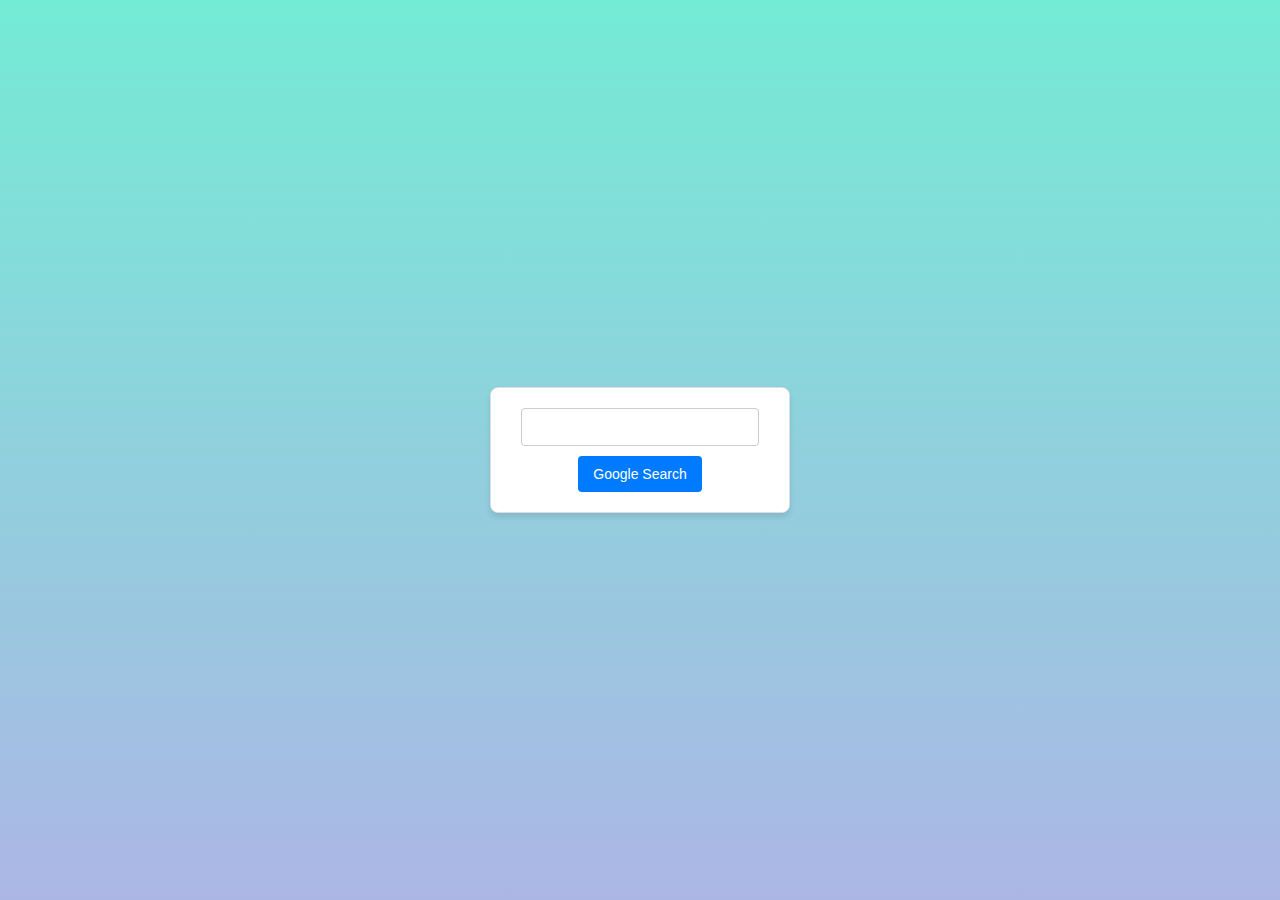
==== index.html @ 0bc30e8b "Add files via upload" ====
<!DOCTYPE html>
<html lang="en">
    <head>
        <title>Search</title>
        <link rel="stylesheet" href="styles.css">
    </head>
    <body>
        <form action="https://www.google.com/search">
            <input type="text" name="q">
            <input type="submit" value="Google Search">
        </form>
    </body>
</html>
---- styles.css ----
* {
    margin: 0;
    padding: 0;
    box-sizing: border-box;
}

body {
    font-family: Arial, sans-serif;
    background: linear-gradient(to bottom, #74ebd5, #acb6e5);
    color: #333;
    margin: 0;
    padding: 0;
    display: flex;
    justify-content: center;
    align-items: center;
    height: 100vh;
}

.container, form {
    background: #ffffff;
    border: 1px solid #ddd;
    border-radius: 8px;
    box-shadow: 0 4px 6px rgba(0, 0, 0, 0.1);
    padding: 20px;
    width: 300px;
    text-align: center;
}

form input[type="text"] {
    width: calc(100% - 20px);
    padding: 10px;
    margin-bottom: 10px;
    border: 1px solid #ccc;
    border-radius: 4px;
    font-size: 14px;
}

form input[type="submit"] {
    background-color: #007BFF;
    color: white;
    border: none;
    padding: 10px 15px;
    border-radius: 4px;
    font-size: 14px;
    cursor: pointer;
    transition: background-color 0.3s ease;
}

form input[type="submit"]:hover {
    background-color: #0056b3;
}
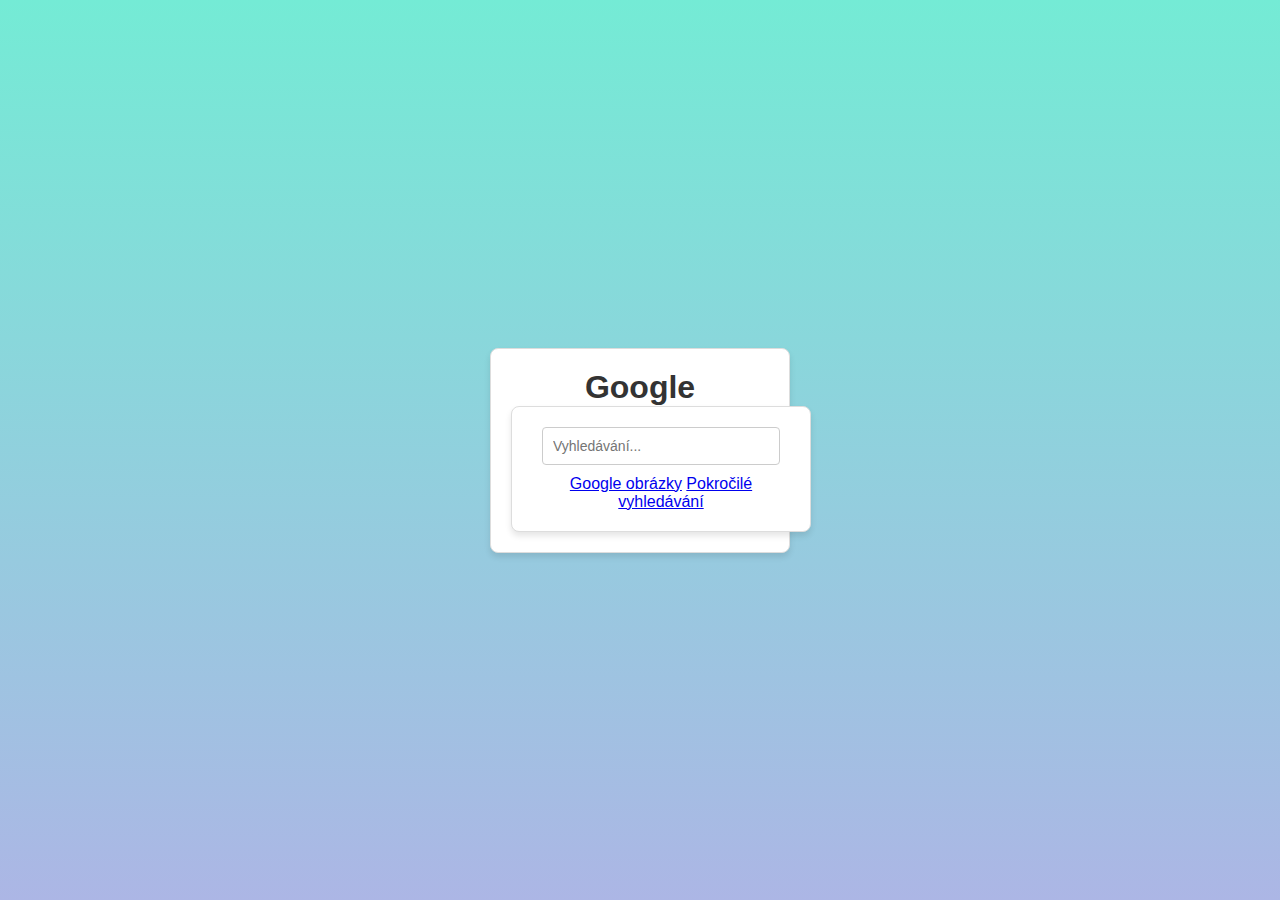
==== commit e74b51e3: "Add files via upload" ====
--- a/index.html
+++ b/index.html
@@ -1,13 +1,25 @@
 <!DOCTYPE html>
-<html lang="en">
-    <head>
-        <title>Search</title>
-        <link rel="stylesheet" href="styles.css">
-    </head>
-    <body>
-        <form action="https://www.google.com/search">
-            <input type="text" name="q">
-            <input type="submit" value="Google Search">
-        </form>
-    </body>
+<html lang="cs">
+<head>
+    <meta charset="UTF-8">
+    <meta name="viewport" content="width=device-width, initial-scale=1.0">
+    <title>Google</title>
+    <link rel="stylesheet" href="CSS/styles.css">
+</head>
+<body>
+    <div class="container">
+        <div class="logo">
+            <h1>Google</h1>
+        </div>
+        <div class="search-bar">
+            <form action="https://www.google.com/search" method="get">
+                <input type="text" name="q" class="search-input" placeholder="Vyhledávání...">
+                <div class="buttons">
+                    <a href="img.html">Google obrázky</a>
+                    <a href="adv.html">Pokročilé vyhledávání</a>
+                </div>
+            </form>
+        </div>
+    </div>
+</body>
 </html>
--- a/CSS/styles.css
+++ b/CSS/styles.css
@@ -0,0 +1,51 @@
+* {
+    margin: 0;
+    padding: 0;
+    box-sizing: border-box;
+}
+
+body {
+    font-family: Arial, sans-serif;
+    background: linear-gradient(to bottom, #74ebd5, #acb6e5);
+    color: #333;
+    margin: 0;
+    padding: 0;
+    display: flex;
+    justify-content: center;
+    align-items: center;
+    height: 100vh;
+}
+
+.container, form {
+    background: #ffffff;
+    border: 1px solid #ddd;
+    border-radius: 8px;
+    box-shadow: 0 4px 6px rgba(0, 0, 0, 0.1);
+    padding: 20px;
+    width: 300px;
+    text-align: center;
+}
+
+form input[type="text"] {
+    width: calc(100% - 20px);
+    padding: 10px;
+    margin-bottom: 10px;
+    border: 1px solid #ccc;
+    border-radius: 4px;
+    font-size: 14px;
+}
+
+form input[type="submit"] {
+    background-color: #007BFF;
+    color: white;
+    border: none;
+    padding: 10px 15px;
+    border-radius: 4px;
+    font-size: 14px;
+    cursor: pointer;
+    transition: background-color 0.3s ease;
+}
+
+form input[type="submit"]:hover {
+    background-color: #0056b3;
+}
